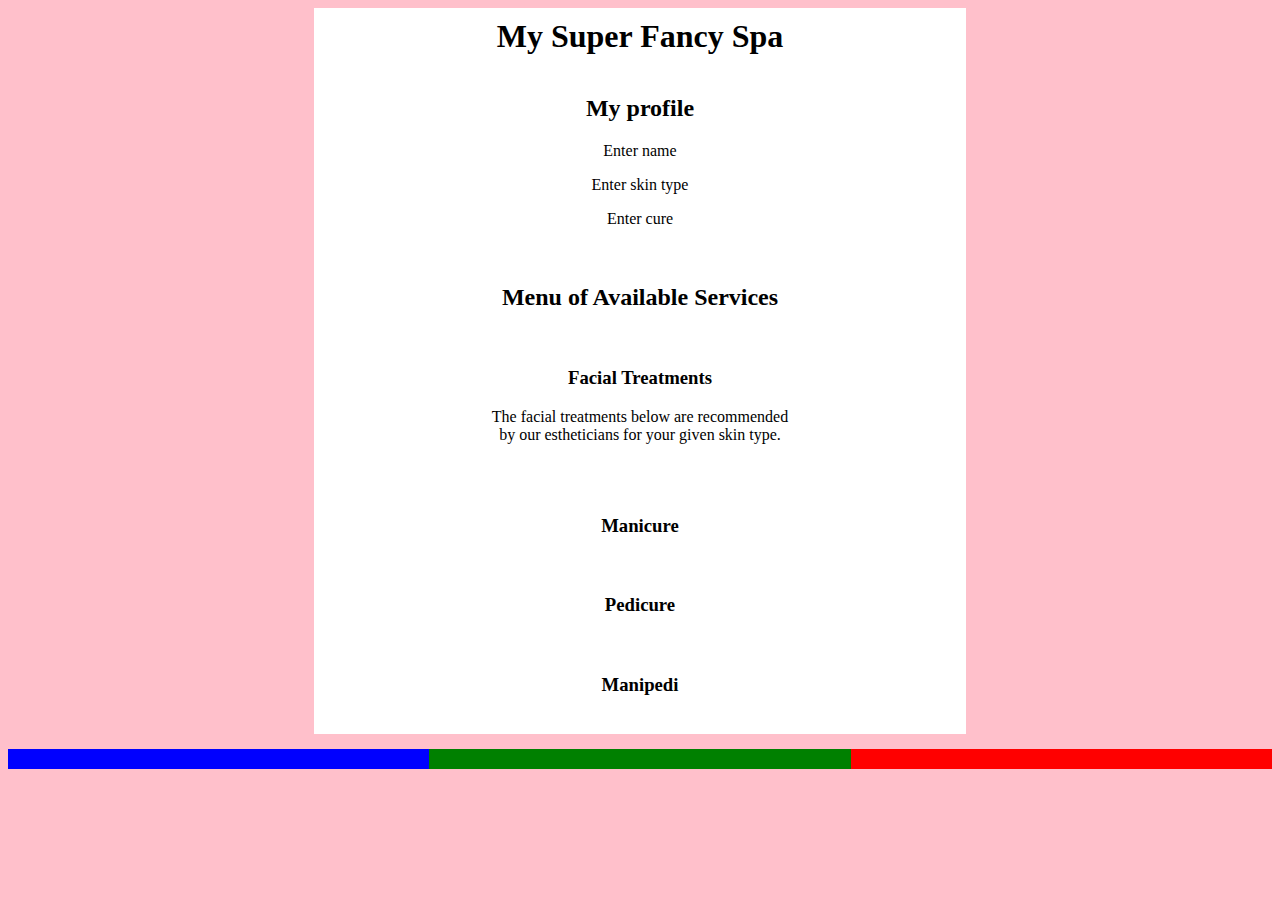
==== src/main/resources/templates/menu.html @ c083c4ec "Finished studio" ====
<!DOCTYPE html>
<html lang="en" xmlns:th="http://www.thymeleaf.org/">
<head>
    <meta charset="UTF-8"/>
    <title>Spa Menu</title>
    <link href="../static/css/styles.css" th:href="@{/css/styles.css}" rel="stylesheet"/>
</head>
<body>
<h1>My Super Fancy Spa</h1>
<div id="clientProfile">
    <h2>My profile</h2>
    <p th:text="${name}">Enter name</p>
    <p th:text="${skintype}">Enter skin type</p>
    <p th:text="${manipedi}">Enter cure</p>
</div>
<div id="servicesMenu">
    <h2>Menu of Available Services</h2> <br>
    <h3>Facial Treatments</h3>
    <p>The facial treatments below are recommended <br>
        by our estheticians for your given skin type.</p>
    <table>
        <th:block th:each="facial: ${appropriateFacials}">
            <tr>
                <td th:text="${facial}"></td>
            </tr>
        </th:block>
    </table>
    <div th:if="${manipedi == 'manicure'}">
        <h3>Manicure</h3>
        <p th:replace="fragments :: manicureDescription"></p>
    </div>
    <div th:if="${manipedi == 'pedicure'}">
        <h3>Pedicure</h3>
        <p th:replace="fragments :: pedicureDescription"></p>
    </div>
    <div th:if="${manipedi == 'both'}">
        <h3>Manipedi</h3>
        <p th:replace="fragments :: bothDescription"></p>
    </div>
</div>

<footer>
    <div class="nailStyle1"></div>
    <div class="nailStyle2"></div>
    <div class="nailStyle3"></div>
</footer>
</body>
</html>
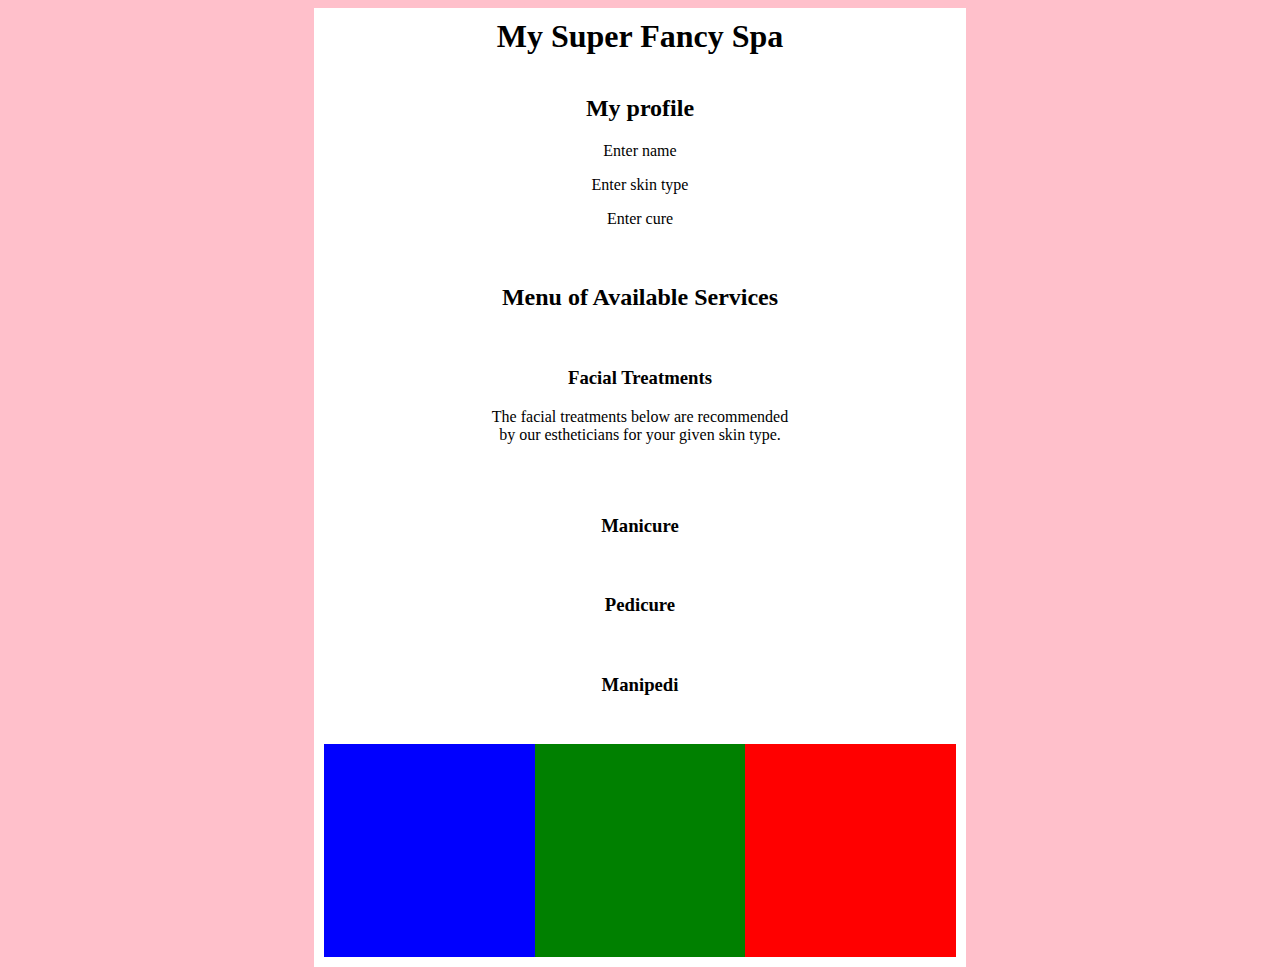
==== commit 3acbc00e: "Fancy Squares added" ====
--- a/src/main/resources/templates/menu.html
+++ b/src/main/resources/templates/menu.html
@@ -40,9 +40,11 @@
 </div>
 
 <footer>
-    <div class="nailStyle1"></div>
-    <div class="nailStyle2"></div>
-    <div class="nailStyle3"></div>
+    <div class="targetClass">
+        <div class="nailStyle1"></div>
+        <div class="nailStyle2"></div>
+        <div class="nailStyle3"></div>
+    </div>
 </footer>
 </body>
 </html>
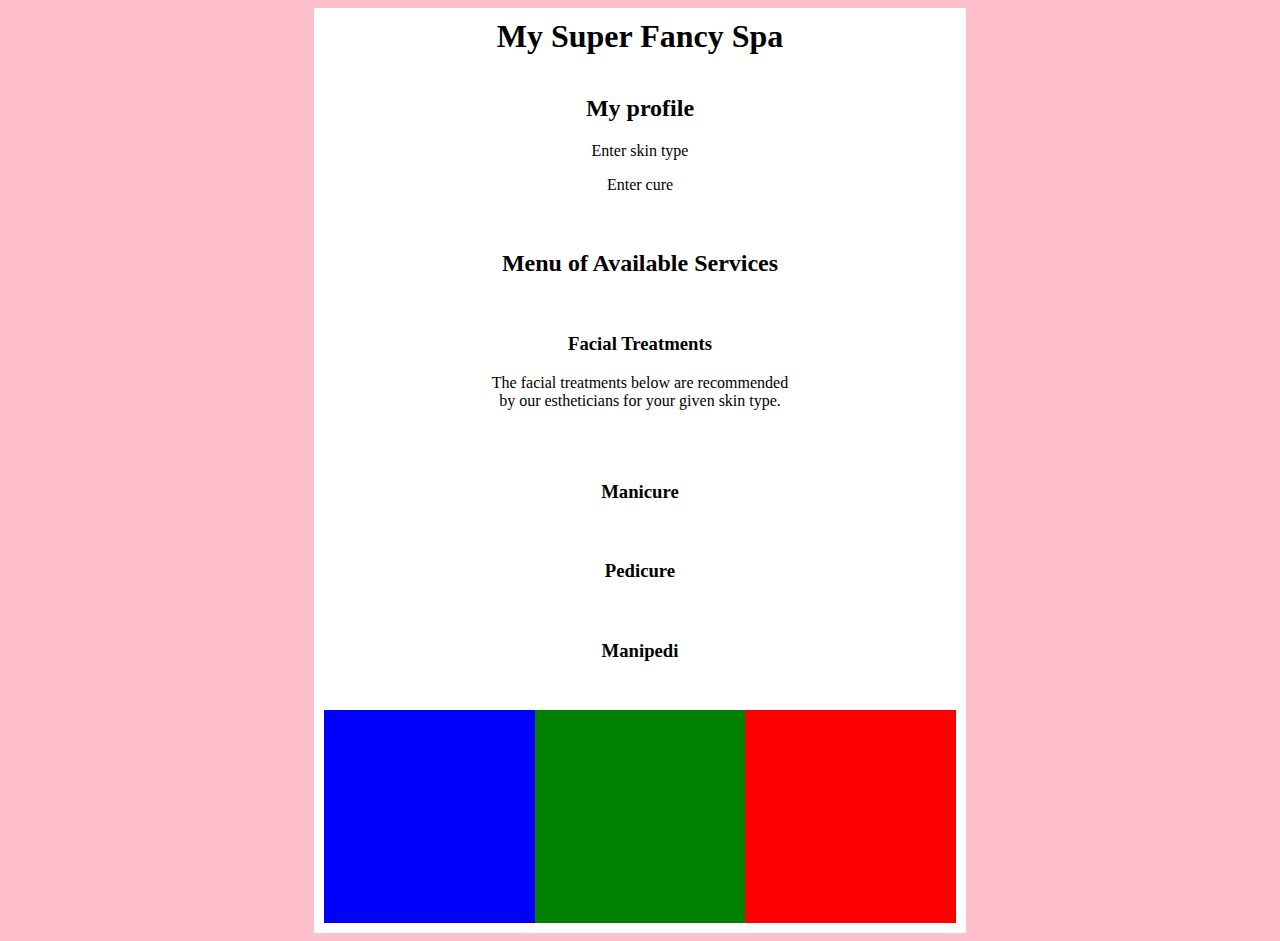
==== commit 50c374e1: "Updated for studio" ====
--- a/src/main/resources/templates/menu.html
+++ b/src/main/resources/templates/menu.html
@@ -9,7 +9,6 @@
 <h1>My Super Fancy Spa</h1>
 <div id="clientProfile">
     <h2>My profile</h2>
-    <p th:text="${name}">Enter name</p>
     <p th:text="${skintype}">Enter skin type</p>
     <p th:text="${manipedi}">Enter cure</p>
 </div>
@@ -25,15 +24,15 @@
             </tr>
         </th:block>
     </table>
-    <div th:if="${manipedi == 'manicure'}">
+    <div th:if="${client.nailService == 'manicure'}">
         <h3>Manicure</h3>
         <p th:replace="fragments :: manicureDescription"></p>
     </div>
-    <div th:if="${manipedi == 'pedicure'}">
+    <div th:if="${client.nailService == 'pedicure'}">
         <h3>Pedicure</h3>
         <p th:replace="fragments :: pedicureDescription"></p>
     </div>
-    <div th:if="${manipedi == 'both'}">
+    <div th:if="${client.nailService == 'both'}">
         <h3>Manipedi</h3>
         <p th:replace="fragments :: bothDescription"></p>
     </div>
